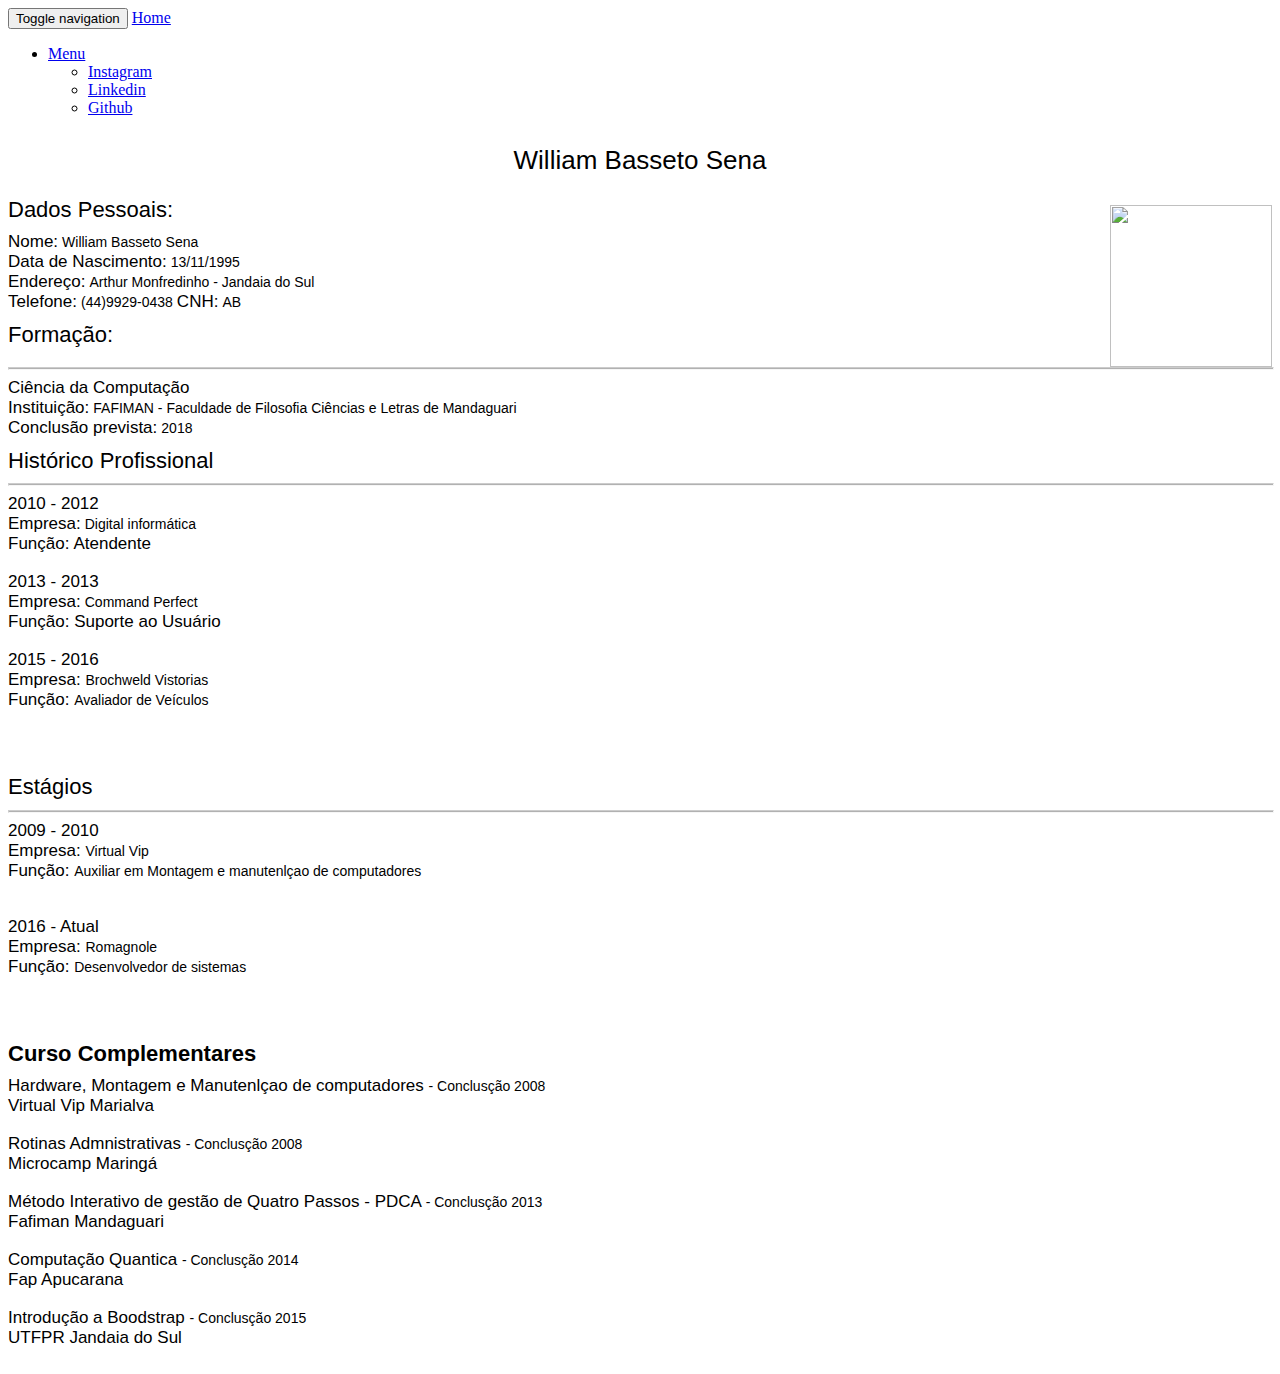
==== index.html @ bc484c77 "Inicio da refatoracao" ====
<!DOCTYPE html>
<html>
    <head>
        <title>William B. Sena</title>
        <meta charset= "UTF-8">
        <link href='http://fonts.googleapis.com/css?family=Montserrat' rel='stylesheet' type='text/css'>
        <link rel="stylesheet" type="text/css" 	href="css/bootstrap.min.css">
        <link rel="stylesheet" type="text/css" href="css/estilo.css">        
        <script type="text/javascript" src="js/jquery-1.11.2.min.js"></script>
        <script type="text/javascript" src="js/bootstrap.min.js"></script>
    </head>
    <body>
        <nav class="navbar navbar-default">
            <div class="container-fluid">
                <div class="navbar-header">
                    <button type="button" class="navbar-toggle collapsed" data-toggle="collapse" data-target="#bs-example-navbar-collapse-1" aria-expanded="false">
                        <span class="sr-only">Toggle navigation</span>
                        <span class="icon-bar"></span>
                        <span class="icon-bar"></span>
                        <span class="icon-bar"></span>
                    </button>
                    <a class="navbar-brand" href="homepage.html">Home</a>
                </div>

                <!-- Collect the nav links, forms, and other content for toggling -->
                <div class="collapse navbar-collapse" id="bs-example-navbar-collapse-1">

                    <ul class="nav navbar-nav navbar-right">
                        <li class="dropdown">
                            <a href="#" class="dropdown-toggle" data-toggle="dropdown" role="button" aria-haspopup="true" aria-expanded="false">Menu <span class="caret"></span></a>
                            <ul class="dropdown-menu">
                                <li><a href="https://www.instagram.com/williamsena13/">Instagram</a></li>
                                <li><a href="https://www.linkedin.com/in/william-basseto-sena-b38556b3/">Linkedin</a></li>
                                <li><a href="https://github.com/williamsena13">Github</a></li>
                            </ul>
                        </li>
                    </ul>
                </div><!-- /.navbar-collapse -->
            </div><!-- /.container-fluid -->
        </nav>
        <h1 style="text-align:center">William Basseto Sena</h1>
        <div class="container">
            <p><img src="https://scontent-gru2-2.cdninstagram.com/v/t51.2885-19/340678137_129734363327699_2293608525448963494_n.jpg?stp=dst-jpg_s150x150&_nc_ht=scontent-gru2-2.cdninstagram.com&_nc_cat=111&_nc_ohc=SzfUisqeHCQAX8kdTlb&edm=ABmJApABAAAA&ccb=7-5&oh=00_AfBtZix4v8x9cmExXPfWCEQiPmpTnK0cF28t4PTesgQ-Pw&oe=64547540&_nc_sid=6136e7" class="img-circle img" height="162" width="162" align="right"></p>
            <article>
                <h2>Dados Pessoais:</h2>
                <p1>Nome:</p1>
                <p2>William Basseto Sena</p2>
                <br>
                <p1>Data de Nascimento:</p1>
                <p2>13/11/1995</p2>
            </article>
            <article>
                <p1>Endereço:</p1>
                <p2>Arthur Monfredinho  - Jandaia do Sul</p2>
                <br>
                <p1>Telefone:</p1>
                <p2>(44)9929-0438</p2>
                <p1>CNH:</p1>
                <p2>AB</p2>
            </article>
            <article>
                <h2>Formação:</h2>
                <hr>
                <p1>Ciência da Computação</p1>
                <br>
                <p1>Instituição:</p1>
                <p2>FAFIMAN - Faculdade de Filosofia Ciências e Letras de Mandaguari</p2>
                <br>
                <p1>Conclusão prevista:</p1>
                <p2>2018</p2>
            </article>

            <article>
                <h2>Histórico Profissional</h2>
                <hr>
                <p1>2010 - 2012</p1>
                <br>
                <p1>Empresa:</p1>
                <p2>Digital informática</p2>
                <br>
                <p1>Função:</p1>
                <p1>Atendente</p1>
                <br><br>
    
                <p1>2013 - 2013</p1>
                <br>
                <p1>Empresa:</p1>
                <p2>	Command Perfect					</p2>
                <br>
                <p1>Função:									</p1>
                <p1>	Suporte ao Usuário			</p1>
                <br><br>
    
    
                <p1>  2015 - 2016			 </p1>
                <br>
                <p1>	Empresa: 						</p1>
                <p2>	Brochweld Vistorias			</p2>
                <br>
                <p1>Função:									</p1>
                <p2>	Avaliador de Veículos		</p2>
            </article>
            <br><br><br>
            <article>

                <h2>Estágios</h2>
                <hr>
                <p1>  2009 - 2010			 </p1>
                <br>
                <p1>	Empresa: 						</p1>
                <p2>	Virtual Vip							</p2>
                <br>
                <p1> 	Função:									</p1>
                <p2>	Auxiliar em Montagem e
                    manutenlçao de computadores		</p2>
                <br><br><br>
    
                <p1>  2016 - 	Atual				  			</p1>
                <br>
                <p1>	Empresa:  									</p1>
                <p2>	Romagnole										</p2>
                <br>
                <p1> 	Função:											</p1>
                <p2>	Desenvolvedor de sistemas		</p2>
            </article>

            <br><br><br>

            <h2><b> Curso Complementares </b> </h2>
            <p1>	Hardware, Montagem e
                Manutenlçao de computadores  	</p1>
            <p2>	- Conclusção 2008					</p2>
            <br>
            <p1> 	Virtual Vip								</p1>
            <p1>	Marialva									</p1>
            <br><br>

            <p1>	Rotinas Admnistrativas  	</p1>
            <p2>	- Conclusção 2008					</p2>
            <br>
            <p1> 	Microcamp									</p1>
            <p1>	Maringá										</p1>
            <br><br>

            <p1>	Método Interativo de
                gestão de Quatro Passos - PDCA 	</p1>
            <p2>	- Conclusção 2013					</p2>
            <br>
            <p1> 	Fafiman										</p1>
            <p1>	Mandaguari								</p1>
            <br><br>

            <p1>	Computação Quantica 	   	</p1>
            <p2>	- Conclusção 2014					</p2>
            <br>
            <p1> 	Fap												</p1>
            <p1>	Apucarana									</p1>
            <br><br>

            <p1>	Introdução a Boodstrap 	 	</p1>
            <p2>	- Conclusção 2015					</p2>
            <br>
            <p1> 	UTFPR											</p1>
            <p1>	Jandaia do Sul						</p1>
            <br><br>
        </div>        
    </body>
</html>
---- css/estilo.css ----
body { background: #FFFFFF }

h1 {
	font-family: Futura, 'Trebuchet MS', Arial, sans-serif;
	font-size: 26px;
	font-style: normal;
	font-variant: normal;
	font-weight: 500;
	line-height: 2;

}
        

h2 {
	font-family: Futura, 'Trebuchet MS', Arial, sans-serif;
	font-size: 22px;
	font-style: normal;
	font-variant: normal;
	font-weight: 500;
	line-height: 9px;
}


p1 {
	font-family: Futura, 'Trebuchet MS', Arial, sans-serif;
	font-size: 17px;
	font-style: normal;
	font-variant: normal;
	font-weight: 400;
	line-height: 20px;
}
p2,p3,p4 {
	font-family: Futura, 'Trebuchet MS', Arial, sans-serif;
	font-size: 14px;
	font-style: normal;
	font-variant: normal;
	font-weight: 400;
	line-height: 20px;
}

hr {
	width: 100%; 
	margin-left: auto;
	margin-right: auto;
	height: 1px;
	background-color: #666; 
	opacity: 0.5;
}
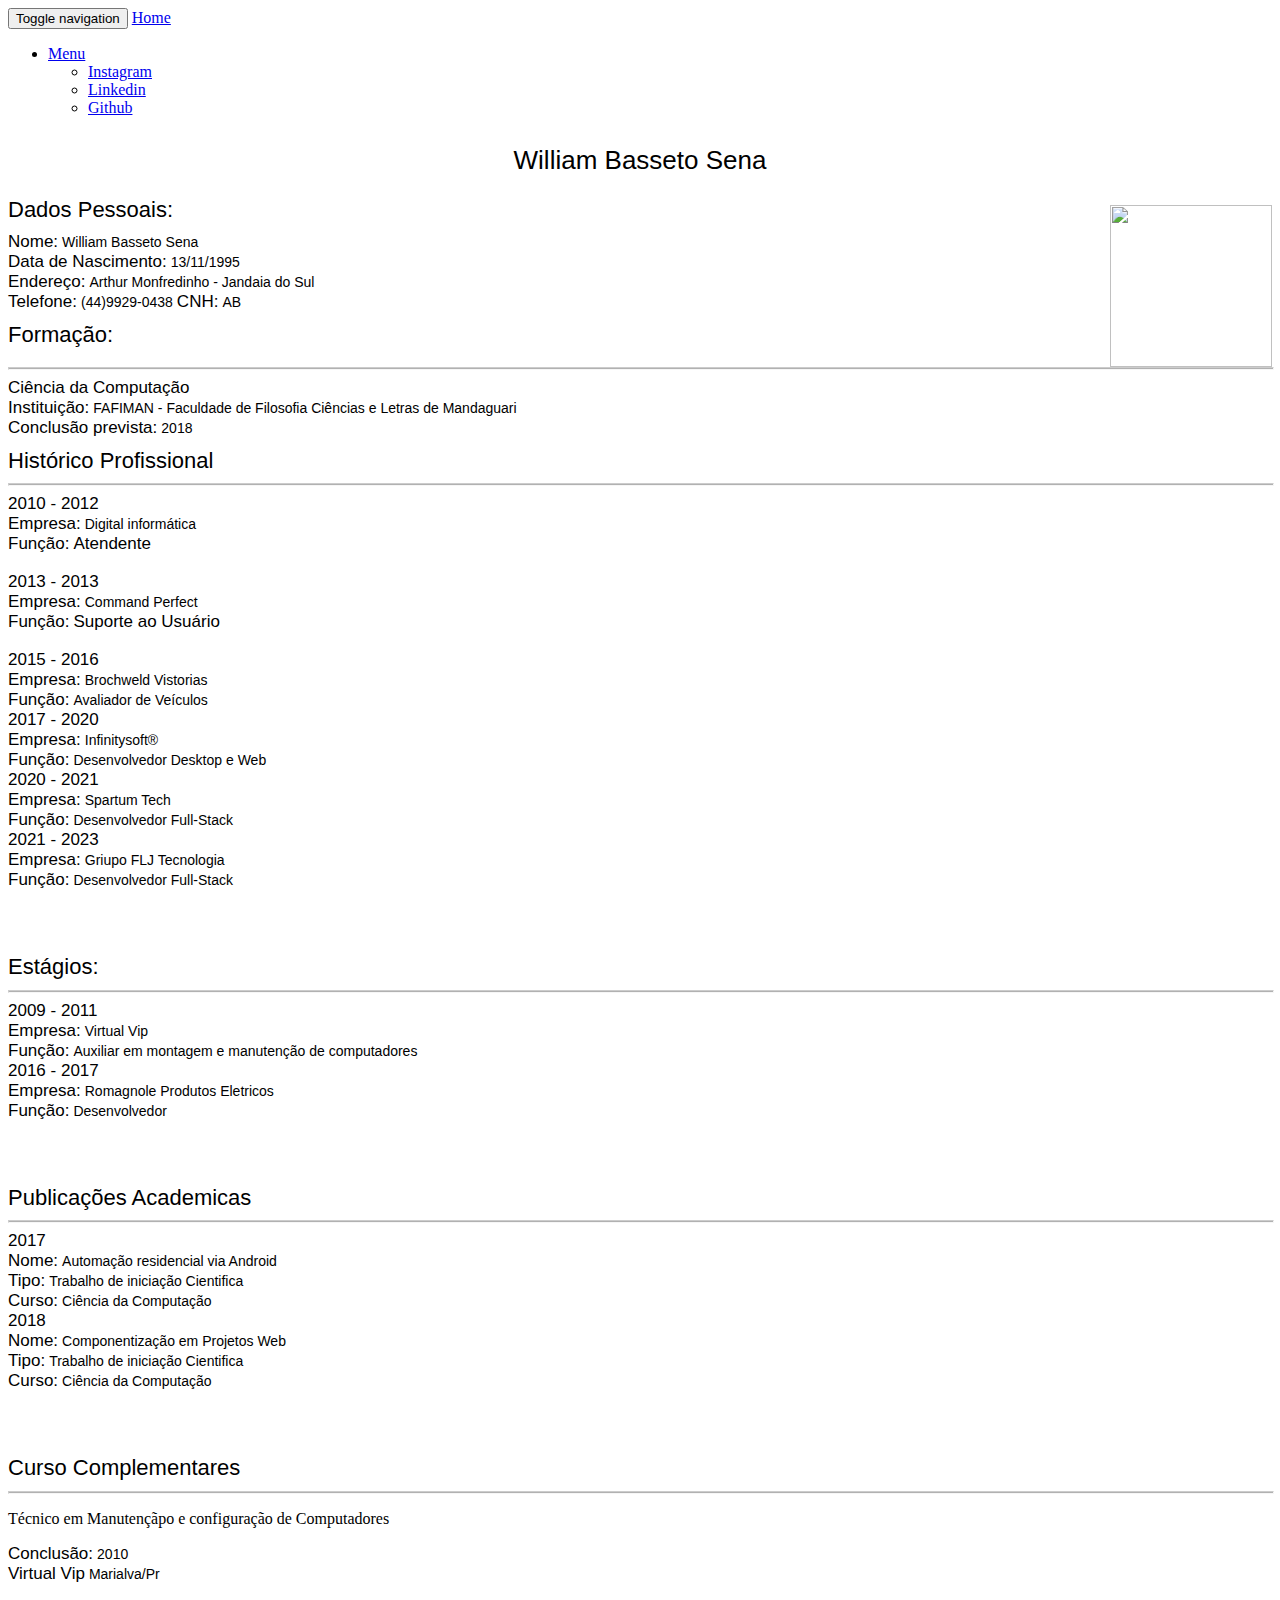
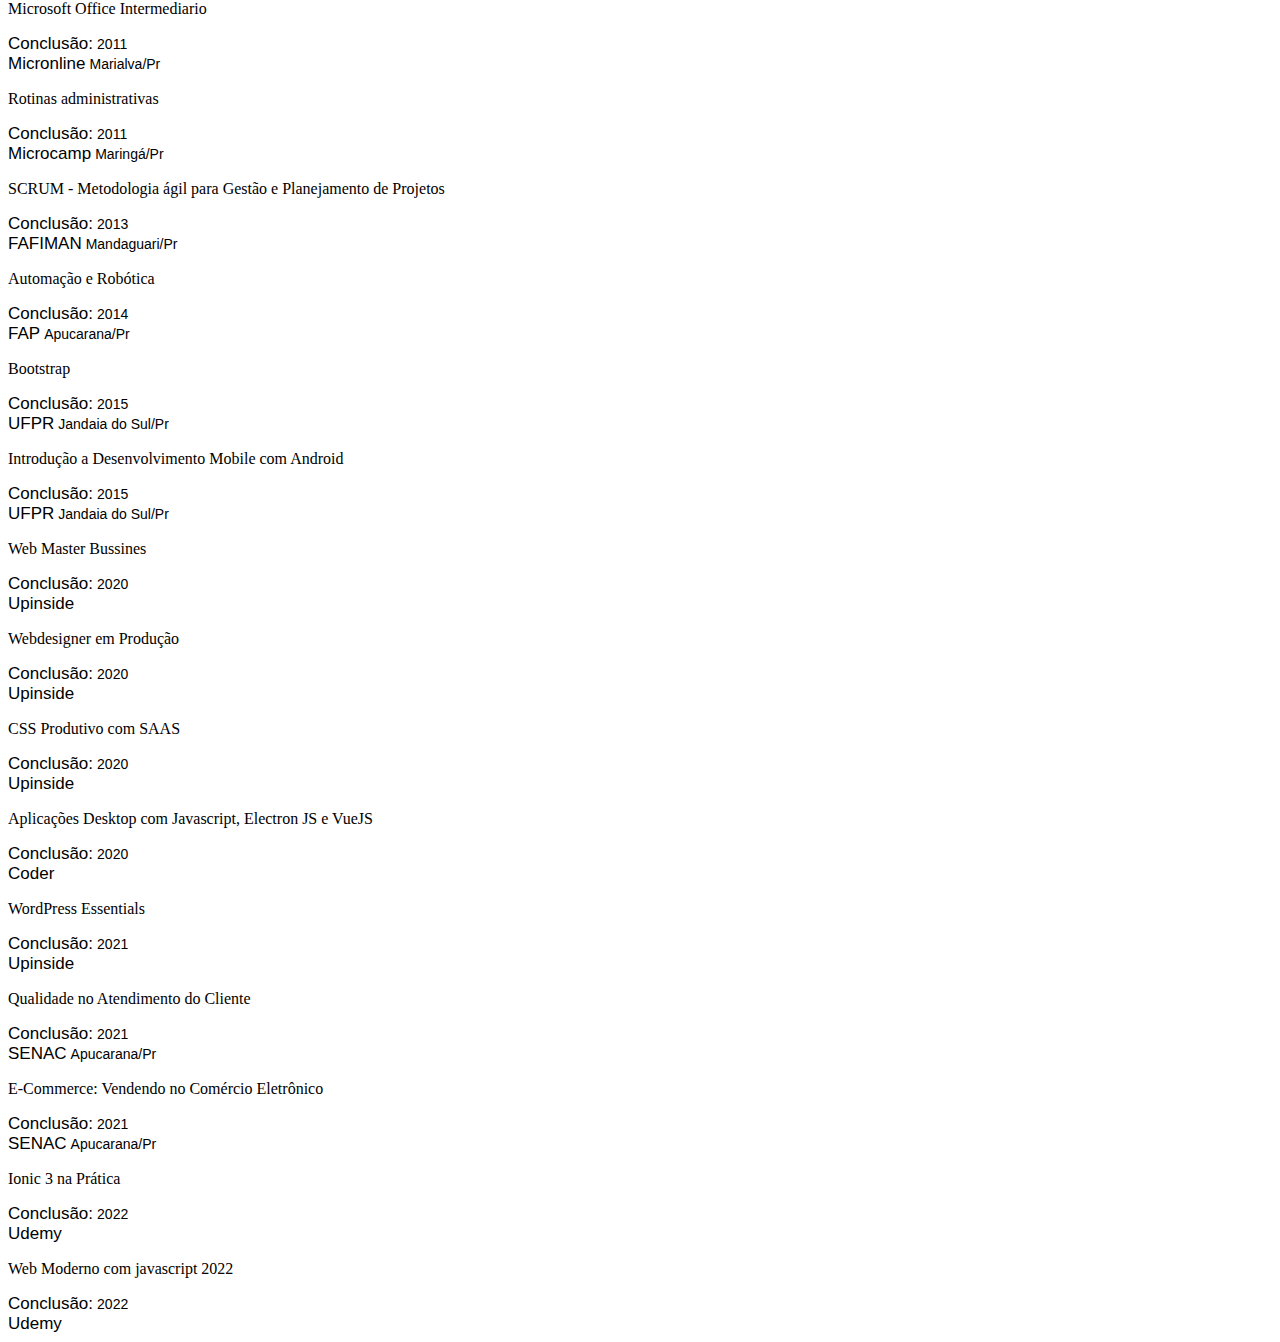
==== commit 043297e1: "ajuste com versao desatualizada de curriculo! Faltam cursos complementares" ====
--- a/index.html
+++ b/index.html
@@ -71,98 +71,244 @@
             </article>
 
             <article>
-                <h2>Histórico Profissional</h2>
+                <div>
+                    <h2>Histórico Profissional</h2>
+                    <hr>
+                    <p1>2010 - 2012</p1>
+                    <br>
+                    <p1>Empresa:</p1>
+                    <p2>Digital informática</p2>
+                    <br>
+                    <p1>Função:</p1>
+                    <p1>Atendente</p1>
+                    <br><br>
+                </div>
+                <div>
+                    <p1>2013 - 2013</p1>
+                    <br>
+                    <p1>Empresa:</p1>
+                    <p2>Command Perfect</p2>
+                    <br>
+                    <p1>Função:</p1>
+                    <p1>Suporte ao Usuário</p1>
+                    <br><br>
+                </div>
+                <div>
+                    <p1>2015 - 2016</p1>
+                    <br>
+                    <p1>Empresa:</p1>
+                    <p2>Brochweld Vistorias</p2>
+                    <br>
+                    <p1>Função:</p1>
+                    <p2>Avaliador de Veículos</p2>
+                </div>
+                <div>
+                    <p1>2017 - 2020</p1>
+                    <br>
+                    <p1>Empresa:</p1>
+                    <p2>Infinitysoft®</p2>
+                    <br>
+                    <p1>Função:</p1>
+                    <p2>Desenvolvedor Desktop e Web</p2>
+                </div>
+                <div>
+                    <p1>2020 - 2021</p1>
+                    <br>
+                    <p1>Empresa:</p1>
+                    <p2>Spartum Tech</p2>
+                    <br>
+                    <p1>Função:</p1>
+                    <p2>Desenvolvedor Full-Stack</p2>
+                </div>
+                <div>
+                    <p1>2021 - 2023</p1>
+                    <br>
+                    <p1>Empresa:</p1>
+                    <p2>Griupo FLJ Tecnologia</p2>
+                    <br>
+                    <p1>Função:</p1>
+                    <p2>Desenvolvedor Full-Stack</p2>
+                </div>
+            </article>
+            <br><br><br>
+            <article>
+                <h2>Estágios:</h2>
                 <hr>
-                <p1>2010 - 2012</p1>
-                <br>
-                <p1>Empresa:</p1>
-                <p2>Digital informática</p2>
-                <br>
-                <p1>Função:</p1>
-                <p1>Atendente</p1>
-                <br><br>
-    
-                <p1>2013 - 2013</p1>
-                <br>
-                <p1>Empresa:</p1>
-                <p2>	Command Perfect					</p2>
-                <br>
-                <p1>Função:									</p1>
-                <p1>	Suporte ao Usuário			</p1>
-                <br><br>
-    
-    
-                <p1>  2015 - 2016			 </p1>
-                <br>
-                <p1>	Empresa: 						</p1>
-                <p2>	Brochweld Vistorias			</p2>
-                <br>
-                <p1>Função:									</p1>
-                <p2>	Avaliador de Veículos		</p2>
+                <div>
+                    <p1>2009 - 2011</p1>
+                    <br>
+                    <p1>Empresa:</p1>
+                    <p2>Virtual Vip</p2>
+                    <br>
+                    <p1>Função:</p1>
+                    <p2>Auxiliar em montagem e manutenção de computadores</p2>
+                </div>
+                <div>
+                    <p1>2016 - 2017</p1>
+                    <br>
+                    <p1>Empresa:</p1>
+                    <p2>Romagnole Produtos Eletricos</p2>
+                    <br>
+                    <p1>Função:</p1>
+                    <p2>Desenvolvedor</p2>
+                </div>
             </article>
             <br><br><br>
             <article>
-
-                <h2>Estágios</h2>
+                <h2>Publicações Academicas</h2>
                 <hr>
-                <p1>  2009 - 2010			 </p1>
-                <br>
-                <p1>	Empresa: 						</p1>
-                <p2>	Virtual Vip							</p2>
-                <br>
-                <p1> 	Função:									</p1>
-                <p2>	Auxiliar em Montagem e
-                    manutenlçao de computadores		</p2>
-                <br><br><br>
-    
-                <p1>  2016 - 	Atual				  			</p1>
-                <br>
-                <p1>	Empresa:  									</p1>
-                <p2>	Romagnole										</p2>
-                <br>
-                <p1> 	Função:											</p1>
-                <p2>	Desenvolvedor de sistemas		</p2>
+                <div>
+                    <p1>2017</p1>
+                    <br>
+                    <p1>Nome:</p1>
+                    <p2>Automação residencial via Android</p2>
+                    <br>
+                    <p1>Tipo:</p1>
+                    <p2>Trabalho de iniciação Cientifica</p2>
+                    <br>
+                    <p1>Curso:</p1>
+                    <p2>Ciência da Computação</p2>
+                </div>
+                <div>
+                    <p1>2018</p1>
+                    <br>
+                    <p1>Nome:</p1>
+                    <p2>Componentização em Projetos Web</p2>
+                    <br>
+                    <p1>Tipo:</p1>
+                    <p2>Trabalho de iniciação Cientifica</p2>
+                    <br>
+                    <p1>Curso:</p1>
+                    <p2>Ciência da Computação</p2>
+                </div>
             </article>
 
             <br><br><br>
-
-            <h2><b> Curso Complementares </b> </h2>
-            <p1>	Hardware, Montagem e
-                Manutenlçao de computadores  	</p1>
-            <p2>	- Conclusção 2008					</p2>
-            <br>
-            <p1> 	Virtual Vip								</p1>
-            <p1>	Marialva									</p1>
-            <br><br>
-
-            <p1>	Rotinas Admnistrativas  	</p1>
-            <p2>	- Conclusção 2008					</p2>
-            <br>
-            <p1> 	Microcamp									</p1>
-            <p1>	Maringá										</p1>
-            <br><br>
-
-            <p1>	Método Interativo de
-                gestão de Quatro Passos - PDCA 	</p1>
-            <p2>	- Conclusção 2013					</p2>
-            <br>
-            <p1> 	Fafiman										</p1>
-            <p1>	Mandaguari								</p1>
-            <br><br>
-
-            <p1>	Computação Quantica 	   	</p1>
-            <p2>	- Conclusção 2014					</p2>
-            <br>
-            <p1> 	Fap												</p1>
-            <p1>	Apucarana									</p1>
-            <br><br>
-
-            <p1>	Introdução a Boodstrap 	 	</p1>
-            <p2>	- Conclusção 2015					</p2>
-            <br>
-            <p1> 	UTFPR											</p1>
-            <p1>	Jandaia do Sul						</p1>
-            <br><br>
+            <article>
+                <h2>Curso Complementares</h2>
+                <hr>
+                <div>
+                    <p>Técnico em Manutençãpo e configuração de Computadores</p>
+                    <p1>Conclusão:</p1>
+                    <p2>2010</p2>
+                    <br>
+                    <p1>Virtual Vip</p1>
+                    <p2>Marialva/Pr</p2>
+                </div>
+                <div>
+                    <p>Microsoft Office Intermediario</p>
+                    <p1>Conclusão:</p1>
+                    <p2>2011</p2>
+                    <br>
+                    <p1>Micronline</p1>
+                    <p2>Marialva/Pr</p2>
+                </div>
+                <div>
+                    <p>Rotinas administrativas</p>
+                    <p1>Conclusão:</p1>
+                    <p2>2011</p2>
+                    <br>
+                    <p1>Microcamp</p1>
+                    <p2>Maringá/Pr</p2>
+                </div>
+                <div>
+                    <p>SCRUM - Metodologia ágil para Gestão e Planejamento de Projetos</p>
+                    <p1>Conclusão:</p1>
+                    <p2>2013</p2>
+                    <br>
+                    <p1>FAFIMAN</p1>
+                    <p2>Mandaguari/Pr</p2>
+                </div>
+                <div>
+                    <p>Automação e Robótica</p>
+                    <p1>Conclusão:</p1>
+                    <p2>2014</p2>
+                    <br>
+                    <p1>FAP</p1>
+                    <p2>Apucarana/Pr</p2>
+                </div>
+                <div>
+                    <p>Bootstrap</p>
+                    <p1>Conclusão:</p1>
+                    <p2>2015</p2>
+                    <br>
+                    <p1>UFPR</p1>
+                    <p2>Jandaia do Sul/Pr</p2>
+                </div>
+                <div>
+                    <p>Introdução a Desenvolvimento Mobile com Android</p>
+                    <p1>Conclusão:</p1>
+                    <p2>2015</p2>
+                    <br>
+                    <p1>UFPR</p1>
+                    <p2>Jandaia do Sul/Pr</p2>
+                </div>
+                <div>
+                    <p>Web Master Bussines</p>
+                    <p1>Conclusão:</p1>
+                    <p2>2020</p2>
+                    <br>
+                    <p1>Upinside</p1>
+                </div>
+                <div>
+                    <p>Webdesigner em Produção</p>
+                    <p1>Conclusão:</p1>
+                    <p2>2020</p2>
+                    <br>
+                    <p1>Upinside</p1>
+                </div>
+                <div>
+                    <p>CSS Produtivo com SAAS</p>
+                    <p1>Conclusão:</p1>
+                    <p2>2020</p2>
+                    <br>
+                    <p1>Upinside</p1>
+                </div>
+                <div>
+                    <p>Aplicações Desktop com Javascript, Electron JS e VueJS</p>
+                    <p1>Conclusão:</p1>
+                    <p2>2020</p2>
+                    <br>
+                    <p1>Coder</p1>
+                </div>
+                <div>
+                    <p>WordPress Essentials</p>
+                    <p1>Conclusão:</p1>
+                    <p2>2021</p2>
+                    <br>
+                    <p1>Upinside</p1>
+                </div>
+                <div>
+                    <p>Qualidade no Atendimento do Cliente</p>
+                    <p1>Conclusão:</p1>
+                    <p2>2021</p2>
+                    <br>
+                    <p1>SENAC</p1>
+                    <p2>Apucarana/Pr</p2>
+                </div>
+                <div>
+                    <p>E-Commerce: Vendendo no Comércio Eletrônico</p>
+                    <p1>Conclusão:</p1>
+                    <p2>2021</p2>
+                    <br>
+                    <p1>SENAC</p1>
+                    <p2>Apucarana/Pr</p2>
+                </div>
+                <div>
+                    <p>Ionic 3 na Prática</p>
+                    <p1>Conclusão:</p1>
+                    <p2>2022</p2>
+                    <br>
+                    <p1>Udemy</p1>
+                </div>
+                <div>
+                    <p>Web Moderno com javascript 2022</p>
+                    <p1>Conclusão:</p1>
+                    <p2>2022</p2>
+                    <br>
+                    <p1>Udemy</p1>
+                </div>
+            </article>            
         </div>        
     </body>
 </html>
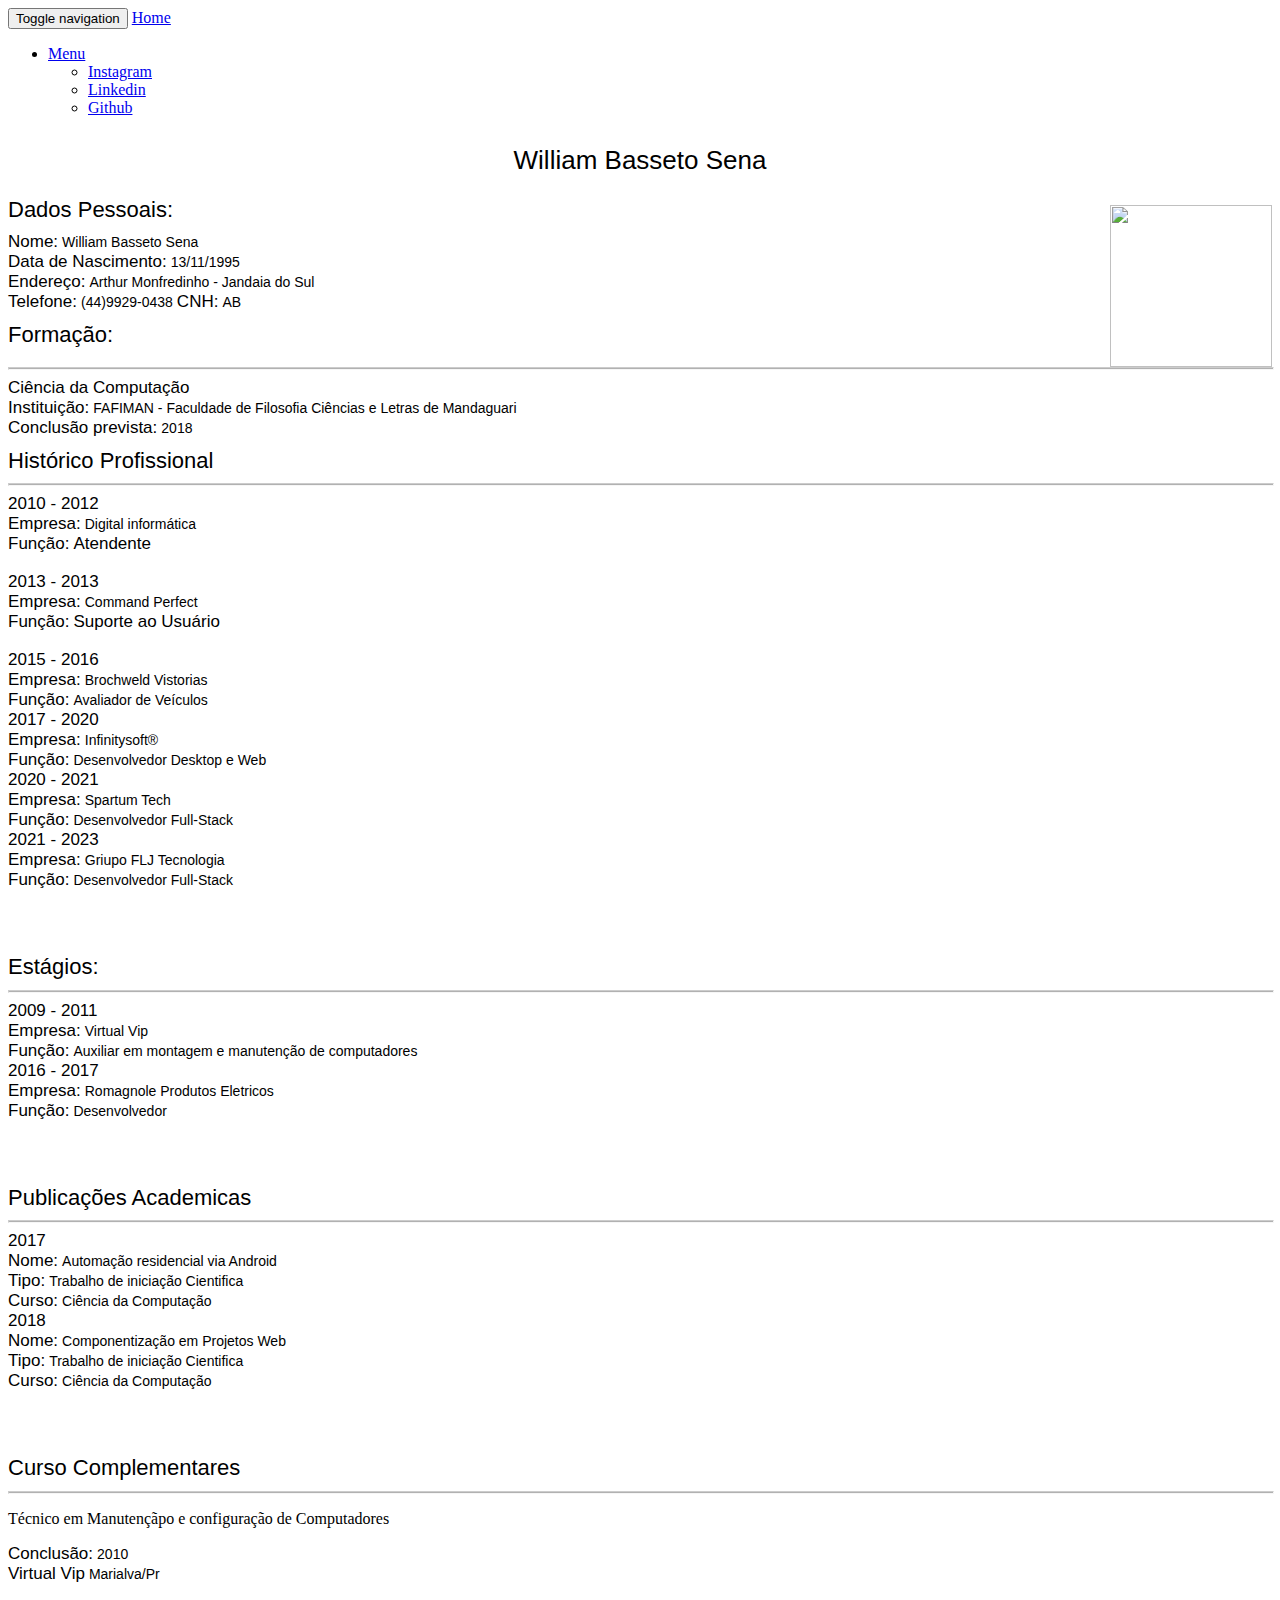
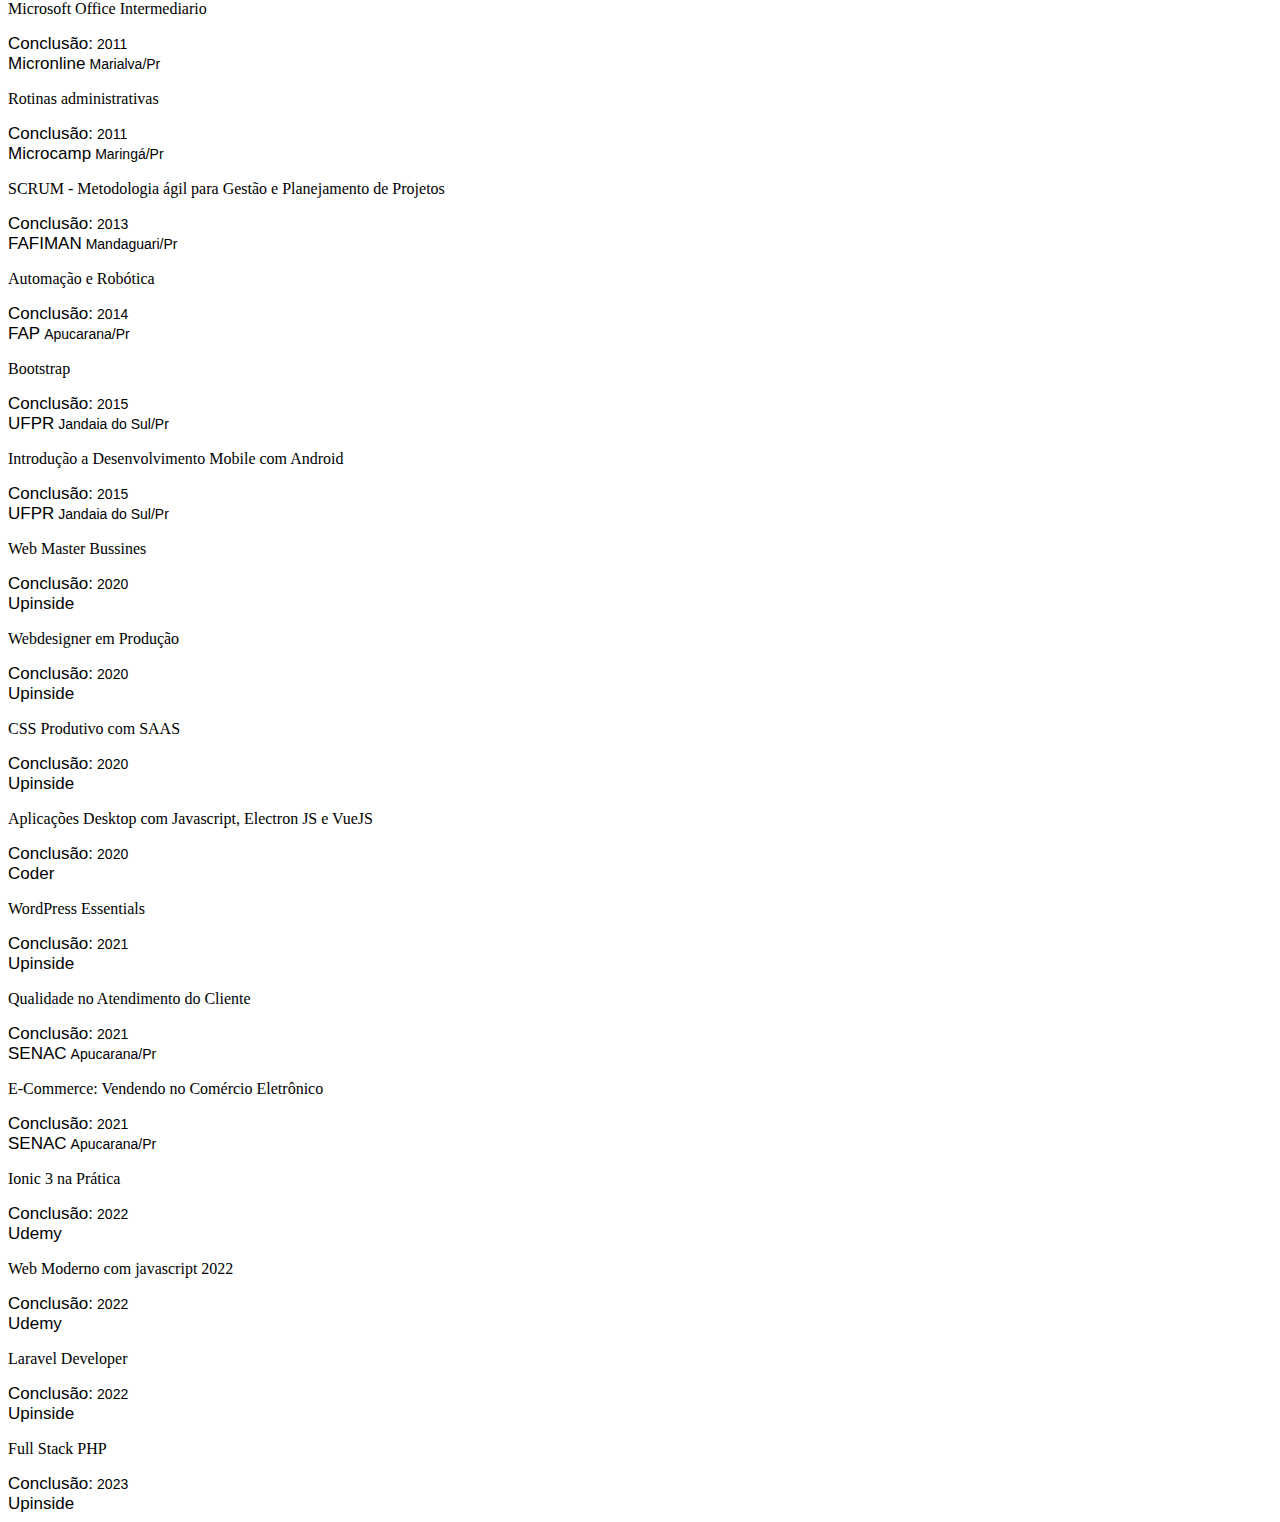
==== commit 88277ebf: "ajustes em cursos" ====
--- a/index.html
+++ b/index.html
@@ -308,6 +308,20 @@
                     <br>
                     <p1>Udemy</p1>
                 </div>
+                <div>
+                    <p>Laravel Developer</p>
+                    <p1>Conclusão:</p1>
+                    <p2>2022</p2>
+                    <br>
+                    <p1>Upinside</p1>
+                </div>
+                <div>
+                    <p>Full Stack PHP</p>
+                    <p1>Conclusão:</p1>
+                    <p2>2023</p2>
+                    <br>
+                    <p1>Upinside</p1>
+                </div>
             </article>            
         </div>        
     </body>
